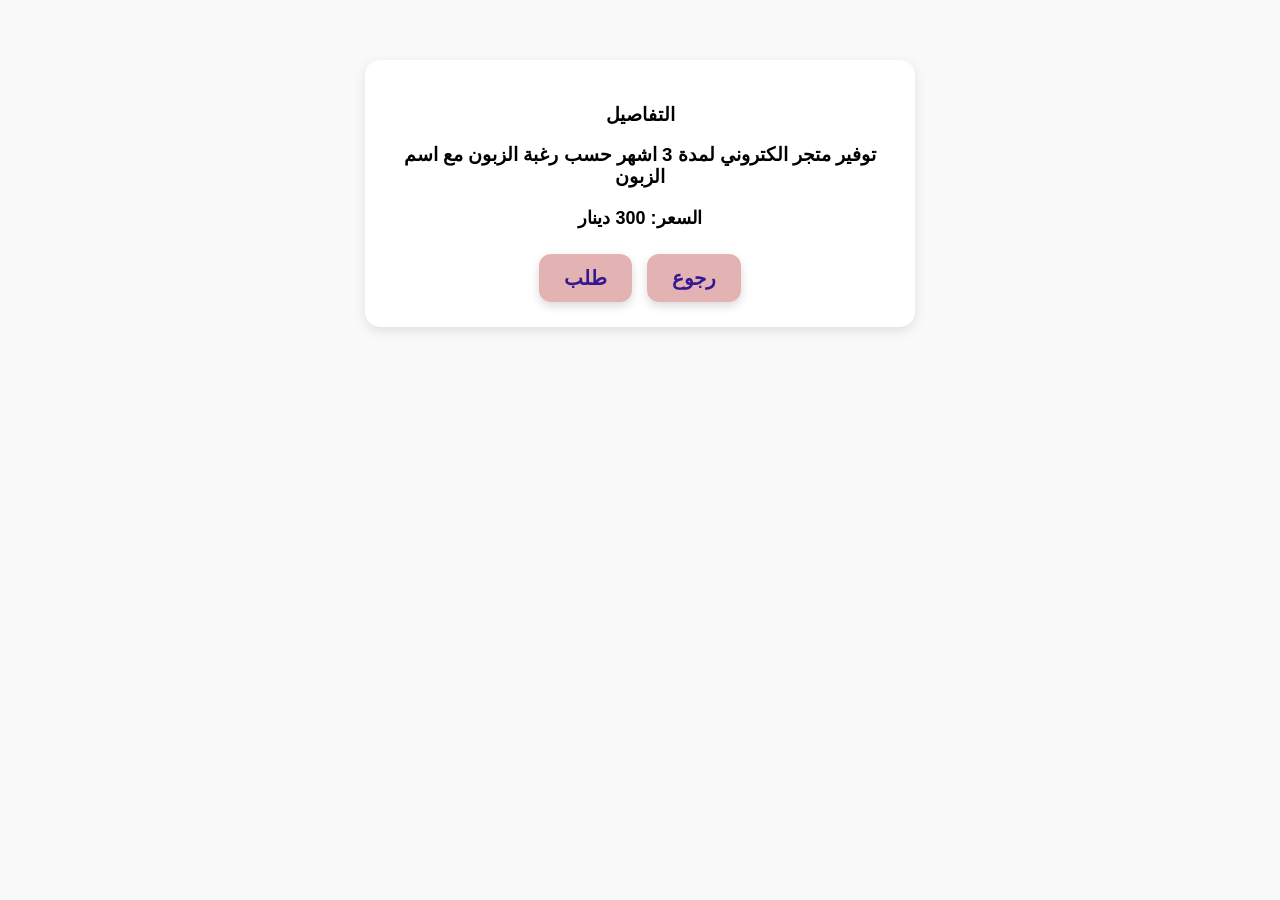
==== service_detail_shop.html @ 1139a059 "first commit" ====
<html>

<head>

    <link rel="stylesheet" href="css/service_detail.css">
    </div>
</head>

<body>


    <div class="confirmation-container">
        <h3> التفاصيل</h3>
        <h3> توفير متجر الكتروني لمدة 3 اشهر حسب رغبة الزبون مع اسم الزبون </h3>
        <p><strong>السعر: 300 دينار</p>

        <div class="btn-wrapper">
          <a href="https://wa.me/218923567391?text= ارغب في الحصول على خدمة متجر  " class="main-btn">طلب</a>
                   
            <a href="index.html" class="main-btn">رجوع</a>
        </div>
    </div>
</body>

</html>
---- css/service_detail.css ----
body {
    font-family: "Tahoma", sans-serif;
    background: #f9f9f9;
    margin: 0;
    padding: 20px;
    text-align: center;
}

.confirmation-container {
    background: white;
    padding: 25px;
    border-radius: 15px;
    max-width: 500px;
    margin: 40px auto;
    box-shadow: 0 4px 12px rgba(0, 0, 0, 0.1);
}

h2 {
    color: #361792;
}

p {
    font-size: 18px;
    margin-bottom: 12px;
}

.btn-wrapper {
    display: flex;
    justify-content: center;
    gap: 15px;
    margin-top: 25px;
}

.main-btn {
    display: inline-block;
    background: rgba(215, 147, 146, 0.705);
    color: rgb(54, 23, 146);
    font-weight: bold;
    padding: 12px 25px;
    border-radius: 12px;
    text-decoration: none;
    font-size: 20px;
    box-shadow: 0 4px 10px rgba(0, 0, 0, 0.15);
    transition: 0.2s;
}

.main-btn:hover {
    background: white;
    transform: scale(1.05);
}

@media (max-width: 768px) {
    body {
        padding: 10px;
    }
    .confirmation-container {
        width: 100%;
        max-width: 120%;
        height: 50%;
        margin: 20px auto;
        padding: 20px;
        box-sizing: border-box;
    }
    h2 {
        font-size: 22px;
    }
    p {
        font-size: 16px;
    }
    .btn-wrapper {
        flex-direction: column;
    }
    .main-btn {
        width: 100%;
        box-sizing: border-box;
        text-align: center;
    }
}
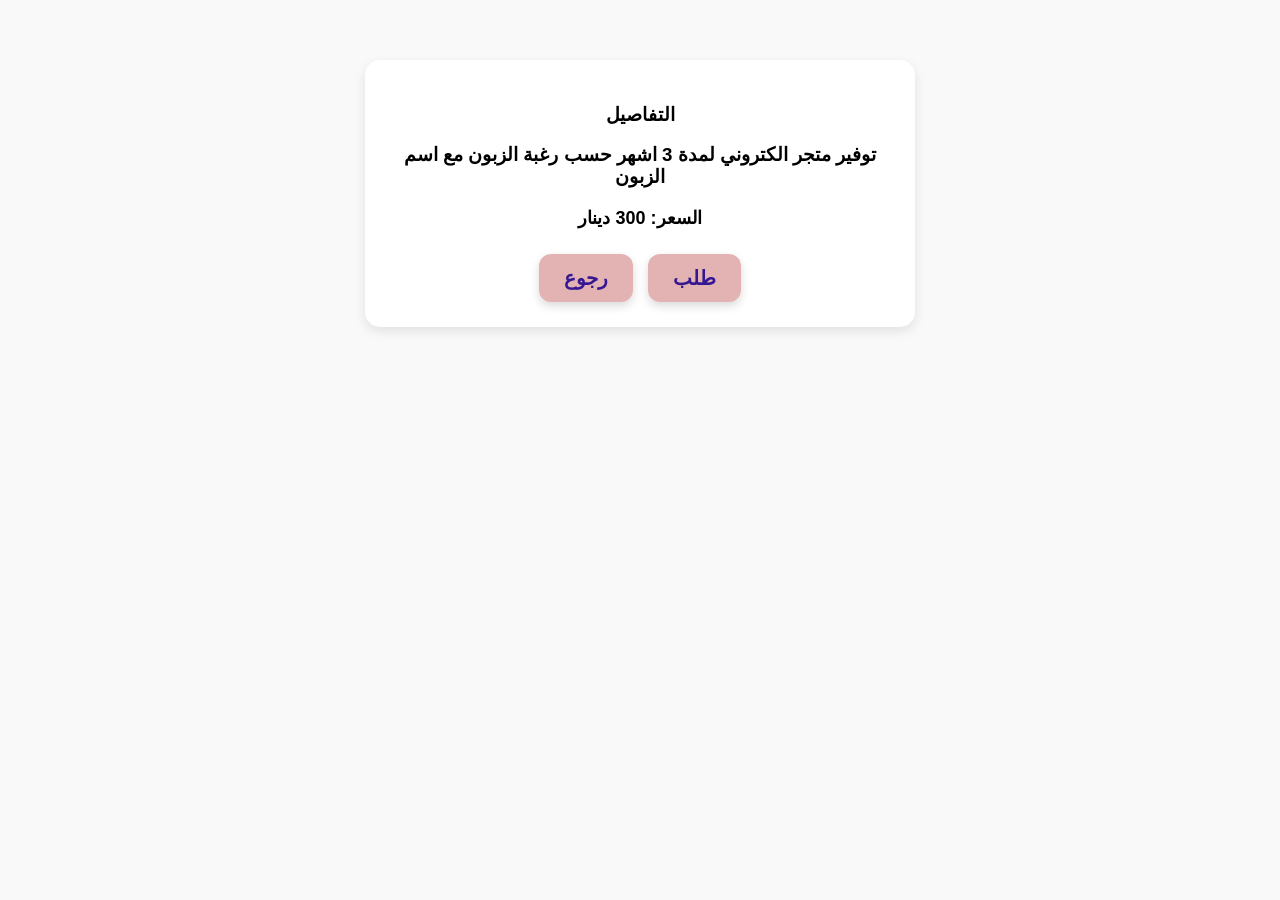
==== commit 5c607391: "final edit" ====
--- a/service_detail_shop.html
+++ b/service_detail_shop.html
@@ -1,7 +1,12 @@
-<html>
+<!DOCTYPE html>
+<html lang="ar" dir="rtl">
 
 <head>
 
+
+    <meta name="viewport" content="width=device-width, initial-scale=1.0">
+
+    <meta charset="UTF-8">
     <link rel="stylesheet" href="css/service_detail.css">
     </div>
 </head>
